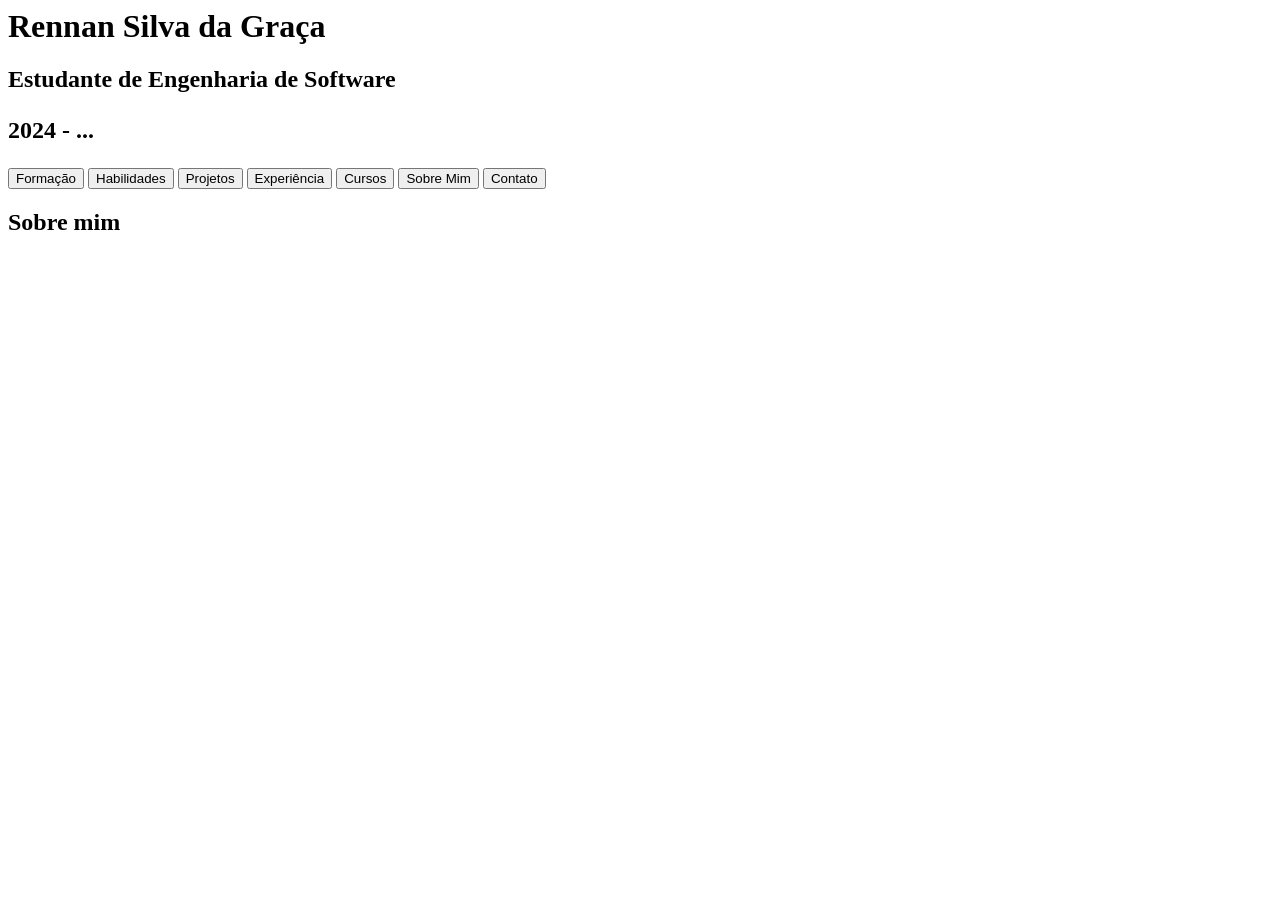
==== inner.html @ 6c632375 "Estrutura Básica HTML Feito o esqueleto inicial da página (só HTML), estabelecendo a base para os pr" ====
<html>
    <head>
        <title>Portifólio - Rennan Silva da Graça</title>
    </head>

    <body>
        <div id = "titulo">
        <h1>Rennan Silva da Graça</h1>
        <h2>Estudante de Engenharia de Software<h2>
        <p>2024 - ...</p>
        </div>

        <div id = "topicos">
            <button>Formação</button>
            <button>Habilidades</button>
            <button>Projetos</button>
            <button>Experiência</button>
            <button>Cursos</button>
            <button>Sobre Mim</button>
            <button>Contato</button>
        </div>

        <div id = "sobre_mim" class = "conteudo">
            <h2>Sobre mim</h2> 
    </body>


</html>
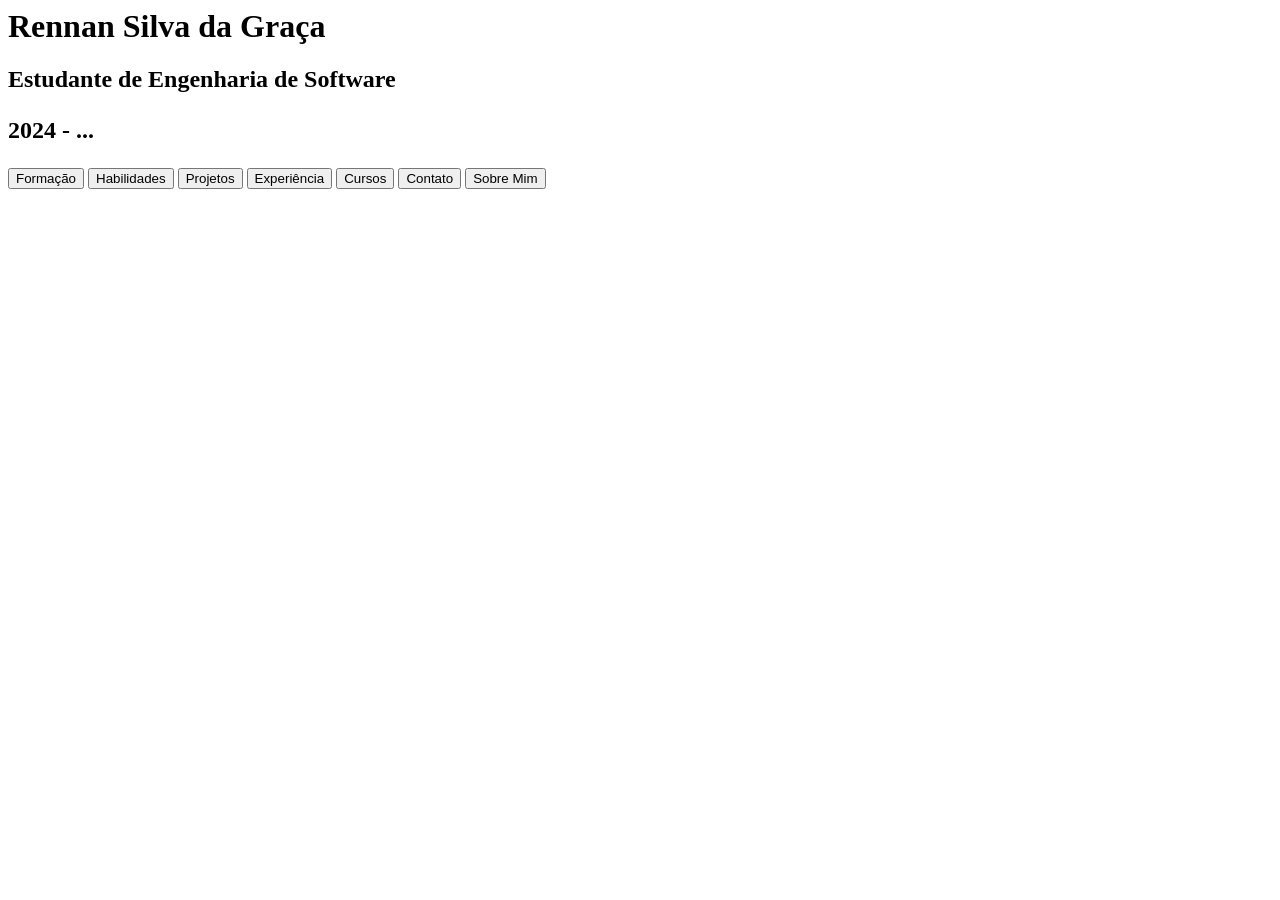
==== commit 18f4239a: "Conteudo textual e interação na pagina Conteudo textual e interação na pagina adicionados. Somente f" ====
--- a/inner.html
+++ b/inner.html
@@ -1,9 +1,11 @@
 <html>
     <head>
         <title>Portifólio - Rennan Silva da Graça</title>
+        <link rel="stylesheet" href="css/style.css">
     </head>
 
     <body>
+        <script src="js/script.js"></script>
         <div id = "titulo">
         <h1>Rennan Silva da Graça</h1>
         <h2>Estudante de Engenharia de Software<h2>
@@ -11,17 +13,96 @@
         </div>
 
         <div id = "topicos">
-            <button>Formação</button>
-            <button>Habilidades</button>
-            <button>Projetos</button>
-            <button>Experiência</button>
-            <button>Cursos</button>
-            <button>Sobre Mim</button>
-            <button>Contato</button>
+            <button onmouseover= "mostrarConteudo('formacao')">Formação</button>
+            <button onmouseover= "mostrarConteudo('habilidades')">Habilidades</button>
+            <button onmouseover= "mostrarConteudo('projetos')">Projetos</button>
+            <button onmouseover= "mostrarConteudo('experiencia')">Experiência</button>
+            <button onmouseover= "mostrarConteudo('cursos')">Cursos</button>
+            <button onmouseover= "mostrarConteudo('contato')">Contato</button>
+            <button onmouseover= "mostrarConteudo('sobre_mim')">Sobre Mim</button>
         </div>
 
+        <div id="formacao" class = "conteudo">
+            <h2>Formação</h2>
+            <ul><li>BACHARELADO EM ENGENHARIA DE SOTWARE (2025 — atualmente)<br>
+            Estácio — 4 Semestre (Previsão de Conclusão: 07/2028)</li>
+            <br>
+            <li>ENSINO MÉDIO INTEGRADO (2022 — 2024)<br>
+            CEFFA CEA Rei Alberto I — Completo<br>
+            PPJ (Tese de Conclusão do Curso Técnico Em Agropecuária): "Produção de Ervas Medicinais Desidratadas"</li>
+            </ul>
+        </div>
+        
+        <div id = "habilidades" class = "conteudo">
+            <h2>Habilidades de desenvolvimento</h2>
+            <p>Tecnologias Web:
+            HTML 
+            CSS 
+            JavaScript
+
+            Linguagens de Programação:
+            C
+            Java
+            Python
+
+            Banco de Dados:
+            SQL - Modelagem de Dados e Mapeamento Relacional
+            (Até então familiarizo mais com o PostgreSQL)
+
+            Controle de Versão:
+            Git e GitHub
+            </p>
+        </div>
+
+        <div id = "projetos" class = "conteudo">
+            <h2>Projetos</h2>
+            <p>Portifólio Web — 09/2026
+            (inserir link de redirecionamento)
+            Biblioteca Java — 07/2026
+            (inserir link de redirecionamento)
+            </p>
+        </div>
+
+        <div id  = "experiencia" class = "conteudo">
+            <h2>Experiência</h2>
+            <p>EXCLUSIVAMENTE ACADÊMICA — Estou em busca da primeira experiência profissional em tecnologia,
+            pois até onde tenho estudado, tenho visto e aplicado em ambiente acadêmico os conhecimentos 
+            de desenvolvimento — web (HTML, CSS e JavaScript), back-end (C, Python e Java) e Banco de 
+            Dados (PostgreSQL); Além de conhecimentos mais gerais inerentes a tecnologia de informação, 
+            como os processos de desenvolvimento de softwares, gerencia de configuração, indicadores de
+            desempenho em TI e arquitetura de sistemas, computadores e redes.</p>
+        </div>
+
+        <div id = "cursos" class = "conteudo">
+                <h2>Cursos</h2>
+                <p>Inglês Básico e Intermediário
+                CEPED — Carga horária: 50h | Concluido em 07/2026
+                </p>
+        </div>
+
+        <div id = "contato" class = "conteudo">
+            <h2>Contato</h2>
+            <p>E-MAIL: rsgmailbox@gmail.com<br>TELEFONE: (22) 98134-0536
+            </p>
+        </div>
+        
         <div id = "sobre_mim" class = "conteudo">
-            <h2>Sobre mim</h2> 
+            <h2>Sobre mim</h2>
+            <p>Sou um jovem estudante de engenharia de software.
+            Nascido no dia 12 de junho de 2006, em Nova Friburgo-RJ, atualmente resido em Sumidouro, um pequeno município 
+            no interior do Estado do Rio de Janeiro em que vivo desde sempre.
+            Iniciei o processo de graduação em Engenharia de Software assim que me formei no Ensino Médio, em 2024, e tive a felicidade de ingressar na Estácio através do PROUNI com uma bolsa integral.   
+            Nunca atuei profissionalmente na área de TI, porém me considero um entusiasta da tecnologia que está na busca
+            de uma oportunidade para praticar aquilo que venho aprendendo no curso - pois a teoria do ambiente acadêmico
+            nunca deve andar em paralelo com as reais exigências do mercado e negócios.
+            Mais pessoalmente falando sobre mim, sou um agricultor familiar e técnico agropecuária na propriedade rural da minha família.
+            Dentre os meus gostos, eu tenho uma grande afinidade e conhecimento de hardware, por incluso costumo prestar auxílio técnico
+            para computadores aonde vejo a oportunidade. Gosto bastante de utilizar sistemas no geral, tanto que minha vontade de cursar
+            engenharia de software foi despertada a partir do desejo de compreender como funcionam, como fazer e como ter um sistema de 
+            sucesso: saber que há uma área de conhecimento que alinha-se perfeitamente com esse desejo é muito gratificante, pois terei
+            a oportunidade de realizar um sonho pessoal alinhado às metas profissionais. 
+         </p> 
+        </div>
     </body>
 
 
--- a/css/style.css
+++ b/css/style.css
@@ -0,0 +1,16 @@
+.conteudo {
+    display: none;
+    max-width: 900px;
+    margin: 30px auto;
+    padding: 30px;
+    border-radius: 15px;
+}
+
+button:hover {
+    transform: translateY(-2px);
+    ;
+}
+
+button{
+    transition: 0.3s;
+}
